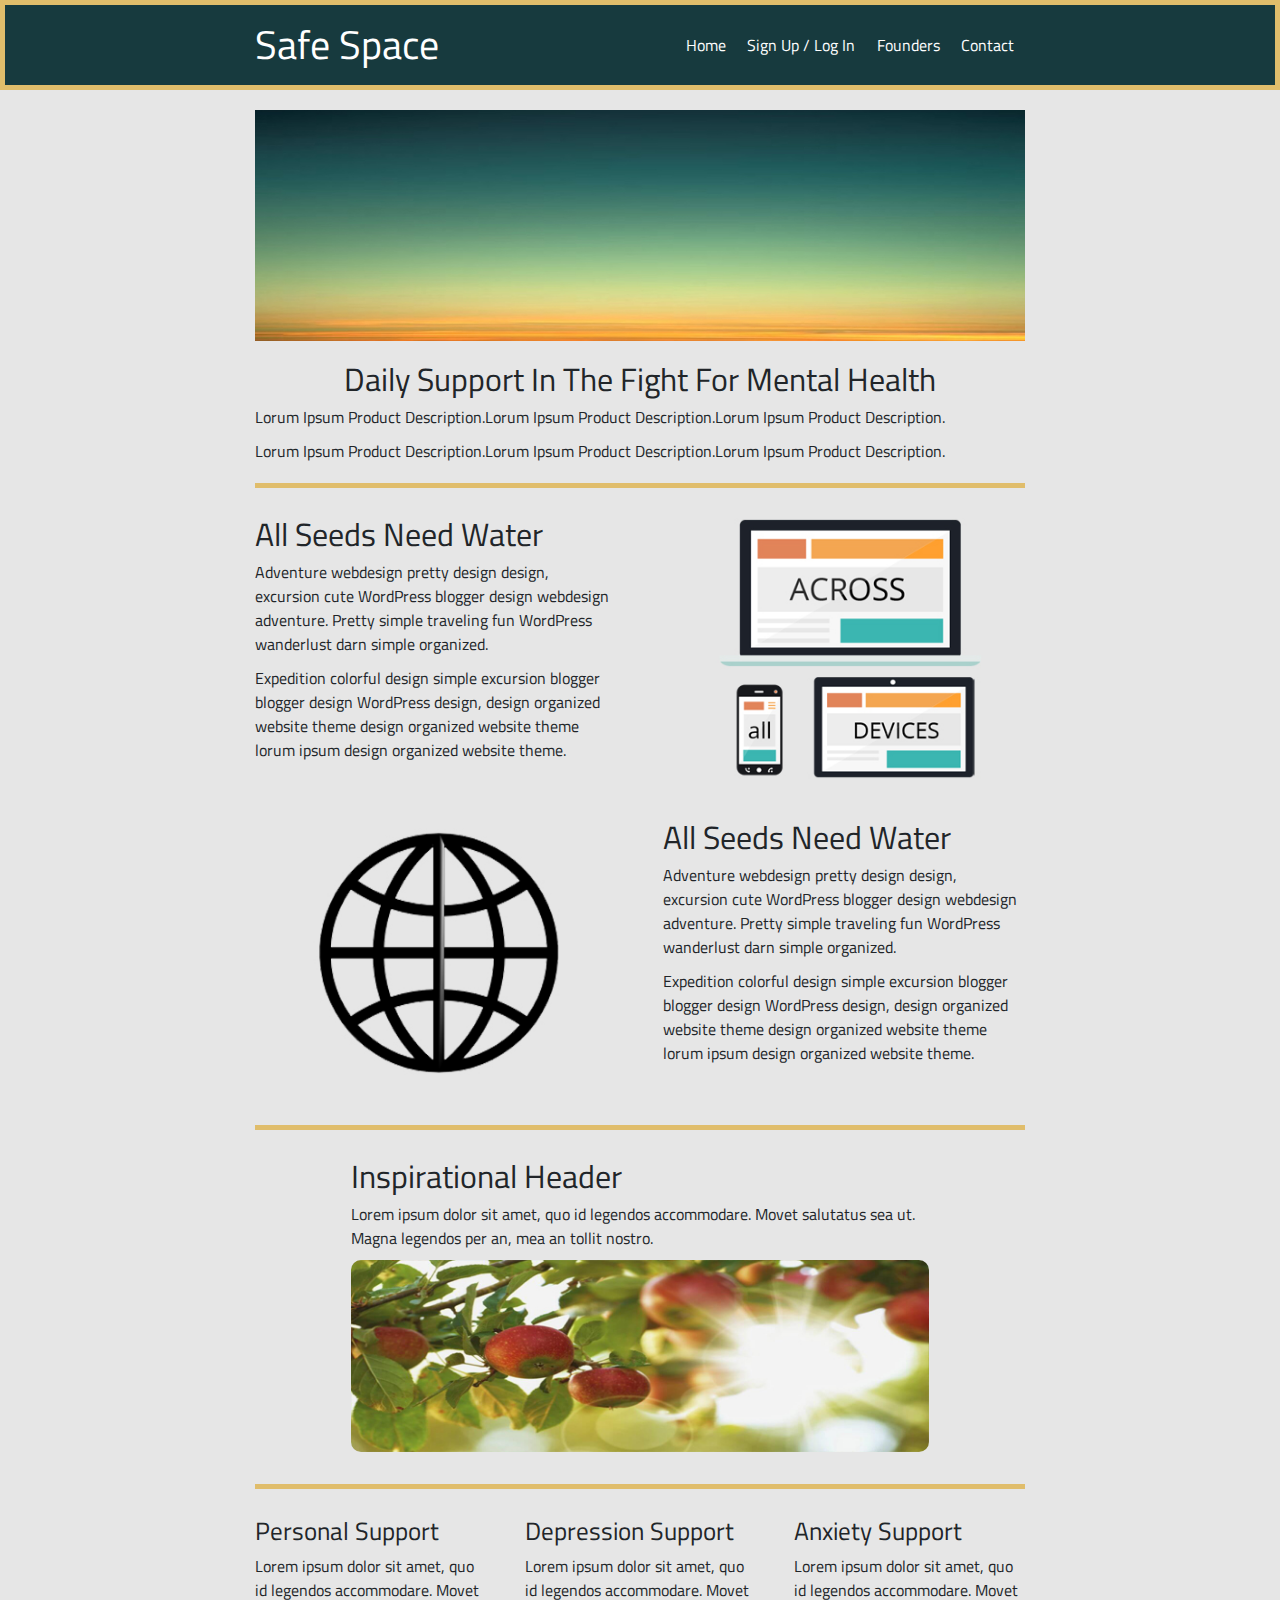
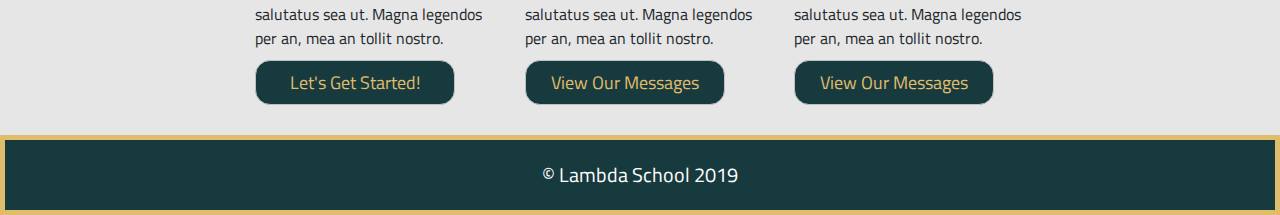
==== index.html @ dc558117 "Created Logo + About Us Page" ====
<!doctype html>

<html lang="en">
<head>
  <title>Safe Space</title>
  <meta charset="utf-8">
  <meta name="viewport" content="width=device-width, initial-scale=1, user-scalable=no" />
  <link rel="stylesheet" href="https://stackpath.bootstrapcdn.com/bootstrap/4.3.1/css/bootstrap.min.css" integrity="sha384-ggOyR0iXCbMQv3Xipma34MD+dH/1fQ784/j6cY/iJTQUOhcWr7x9JvoRxT2MZw1T" crossorigin="anonymous">
  <link rel="stylesheet" href="https://use.fontawesome.com/releases/v5.8.1/css/all.css" integrity="sha384-50oBUHEmvpQ+1lW4y57PTFmhCaXp0ML5d60M1M7uH2+nqUivzIebhndOJK28anvf" crossorigin="anonymous">
  <link href="css/index.css" rel="stylesheet">
  <link href="https://fonts.googleapis.com/css?family=Titillium+Web:400,600" rel="stylesheet">
  
      <link rel="apple-touch-icon" sizes="180x180" href="/apple-touch-icon.png">
      <link rel="icon" type="image/png" sizes="32x32" href="/favicon-32x32.png">
      <link rel="icon" type="image/png" sizes="16x16" href="/favicon-16x16.png">
      <link rel="manifest" href="/site.webmanifest">
      <link rel="mask-icon" href="/safari-pinned-tab.svg" color="#5bbad5">
      <meta name="msapplication-TileColor" content="#173a3e">
      <meta name="theme-color" content="#ffffff">

</head>

<!-- S T A R T -->

<body>

<!-- MAIN NAVIGATION -->

  <header class="main-navigation">
    <div class="container nav-container">

<!-- MAIN NAVIGATION TITLE -->
      <h1 class="logo-heading">Safe Space</h1>

<!-- MAIN NAVIGATION LINKS -->
      <nav class="nav">
        <a class="nav-link" href="#">Home</a>
        <a class="nav-link" href="#">Sign Up / Log In</a>
        <a class="nav-link" href="founders.html">Founders</a>
        <a class="nav-link" href="#">Contact</a>
      </nav>
    </div>
  </header>


  
<!-- BODY CONTENT ONE START -->
     
  <div class="container home">

<!-- BC1 Class -->
    <header class="intro">
<!-- BC1 Class -->

<!-- BC1 IMAGE LINK -->
      <img src="img/fun-bus.jpg" alt="bus in the sand">
<!-- BC1 IMAGE LINK -->

<!-- BC1 HEADER & PARAGRAPH -->
      <h2>Daily Support In The Fight For Mental Health</h2>
      <p>Lorum Ipsum Product Description.Lorum Ipsum Product Description.Lorum Ipsum Product Description.</p>
      <p>Lorum Ipsum Product Description.Lorum Ipsum Product Description.Lorum Ipsum Product Description.</p>
<!-- BC1 HEADER & PARAGRAPH -->   
    </header>
<!-- BODY CONTENT ONE END -->



<!-- BODY CONTENT TWO START -->

<!-- BC2 Class -->
    <section class="content-section">
<!-- BC2 Class -->

<!-- BC2 Sub-Class -->
      <div class="text-content">
<!-- BC2 Sub-Class -->

<!-- BC2 HEADER & PARAGRAPH -->
        <h2>All Seeds Need Water</h2>
        <p>Adventure webdesign pretty design design, excursion cute WordPress blogger design webdesign adventure. Pretty simple traveling fun WordPress wanderlust darn simple organized.</p> 
        <p>Expedition colorful design simple excursion blogger blogger design WordPress design, design organized website theme design organized website theme lorum ipsum design organized website theme.</p>
        
<!-- BC2 HEADER & PARAGRAPH -->      
      </div>
      
<!-- BC2 Sub-Class -->
      <div class="text-content">
<!-- BC2 Sub-Class -->

<!-- BC2 IMAGE LINK -->
        <img src="img/across-grey.jpg" class="img-fluid rounded"alt="Let's go on an adventure!">
<!-- BC2 IMAGE LINK -->
      </div>
    </section>
<!-- BODY CONTENT TWO END-->



<!-- BODY CONTENT THREE START -->

<!-- BC3 Class -->
    <section class="content-section inverse-content">
<!-- BC3 Class -->

<!-- BC3 Sub-Class -->
      <div class="img-content">
<!-- BC3 Sub-Class -->

<!-- BC3 IMAGE LINK -->
          <img src="img/global.jpg" class="img-fluid rounded" alt="Lets have fun!">
<!-- BC3 IMAGE LINK -->
      </div>

<!-- BC3 Sub-Class -->
      <div class="text-content">
<!-- BC3 Sub-Class -->

<!-- BC3 HEADER & PARAGRAPH -->
        <h2>All Seeds Need Water</h2>
        <p>Adventure webdesign pretty design design, excursion cute WordPress blogger design webdesign adventure. Pretty simple traveling fun WordPress wanderlust darn simple organized.</p> 
        <p>Expedition colorful design simple excursion blogger blogger design WordPress design, design organized website theme design organized website theme lorum ipsum design organized website theme.</p>
      </div>
<!-- BC3 HEADER & PARAGRAPH -->
    </section>
<!-- BODY CONTENT THREE END -->



<!-- BODY CONTENT FOUR START -->

<!-- BC4 Class -->
    <section class="content-destination">
<!-- BC4 Class -->

<!-- BC4 HEADER & PARAGRAPH -->
      <h2>Inspirational Header </h2>
      <p>Lorem ipsum dolor sit amet, quo id legendos accommodare. Movet salutatus sea ut. Magna legendos per an, mea an tollit nostro.</p>
<!-- BC4 HEADER & PARAGRAPH -->

<!-- BC4 IMAGE LINK -->
<img src="img/destination.jpg" alt="Second slide">
<!-- BC4 IMAGE LINK -->
    </section>
<!-- BODY CONTENT FOUR END -->



<!-- BODY CONTENT FIVE START -->

<!-- BC5 Class -->
    <section class="content-pick">
<!-- BC5 Class -->

<!-- BC5 Sub-Class (1) -->
      <div class="destination">
<!-- BC5 Sub-Class (1) -->

<!-- BC5 HEADER & PARAGRAPH (1) -->
        <h4>Personal Support</h4>
        <p>Lorem ipsum dolor sit amet, quo id legendos accommodare. Movet salutatus sea ut. Magna legendos per an, mea an tollit nostro.</p>
<!-- BC5 HEADER & PARAGRAPH (1) -->

<!-- BC5 BUTTON (1) -->
        <div class="btn">Let's Get Started!</div>
<!-- BC5 BUTTON (1) -->
      </div>

<!-- BC5 Sub-Class (2) -->
<div class="destination">
<!-- BC5 Sub-Class (2) -->

<!-- BC5 HEADER & PARAGRAPH (2) -->
        <h4>Depression Support</h4>
        <p>Lorem ipsum dolor sit amet, quo id legendos accommodare. Movet salutatus sea ut. Magna legendos per an, mea an tollit nostro.</p>
<!-- BC5 HEADER & PARAGRAPH (2) -->

<!-- BC5 BUTTON (2) -->
        <div class="btn">View Our Messages</div>
<!-- BC5 BUTTON (2) -->
      </div>

<!-- BC5 Sub-Class (3) -->
<div class="destination">
<!-- BC5 Sub-Class (3) -->
        
<!-- BC5 HEADER & PARAGRAPH (3) -->
        <h4>Anxiety Support</h4>
        <p>Lorem ipsum dolor sit amet, quo id legendos accommodare. Movet salutatus sea ut. Magna legendos per an, mea an tollit nostro.</p>
<!-- BC5 HEADER & PARAGRAPH (3) -->

<!-- BC5 BUTTON (3) -->
        <div class="btn">View Our Messages</div>
<!-- BC5 BUTTON (3) -->
      </div>
    </section>
<!-- BODY CONTENT FIVE END -->



  </div><!-- container -->


<!-- FOOTER CONTENT START -->

<!-- FC Class -->
  <footer class="footer">
<!-- FC Class -->

<!-- FC PARAGRAPH -->    
  <p>&copy; Lambda School 2019</p>
<!-- FC PARAGRAPH -->      
  </footer>


<!-- JS Scripts -->
<script src="https://code.jquery.com/jquery-3.3.1.slim.min.js" integrity="sha384-q8i/X+965DzO0rT7abK41JStQIAqVgRVzpbzo5smXKp4YfRvH+8abtTE1Pi6jizo" crossorigin="anonymous"></script>
<script src="https://cdnjs.cloudflare.com/ajax/libs/popper.js/1.14.7/umd/popper.min.js" integrity="sha384-UO2eT0CpHqdSJQ6hJty5KVphtPhzWj9WO1clHTMGa3JDZwrnQq4sF86dIHNDz0W1" crossorigin="anonymous"></script>
<script src="https://stackpath.bootstrapcdn.com/bootstrap/4.3.1/js/bootstrap.min.js" integrity="sha384-JjSmVgyd0p3pXB1rRibZUAYoIIy6OrQ6VrjIEaFf/nJGzIxFDsf4x0xIM+B07jRM" crossorigin="anonymous"></script>
<!-- JS Scripts -->


<!-- C O M P L E T E -->
</body>
</html>
---- css/index.css ----
/* I N D E X   .  L E S S  */
/* V A R I A B L E S  .  L E S S  */
/* Shortcuts
  border-top: 5px solid @sand;
  border-bottom: 5px solid @sand;
  border-left: 5px solid @sand;
  border-right: 5px solid @sand;
*/
/* V A R I A B L E S  .  L E S S  */
/* M I X I N S   .  L E S S  */
/* M I X I N S   .  L E S S  */
/* R E S E T  .  L E S S  */
/* http://meyerweb.com/eric/tools/css/reset/ 
   v2.0 | 20110126
   License: none (public domain)
*/
html,
body,
div,
span,
applet,
object,
iframe,
h1,
h2,
h3,
h4,
h5,
h6,
p,
blockquote,
pre,
a,
abbr,
acronym,
address,
big,
cite,
code,
del,
dfn,
em,
img,
ins,
kbd,
q,
s,
samp,
small,
strike,
strong,
sub,
sup,
tt,
var,
b,
u,
i,
center,
dl,
dt,
dd,
ol,
ul,
li,
fieldset,
form,
label,
legend,
table,
caption,
tbody,
tfoot,
thead,
tr,
th,
td,
article,
aside,
canvas,
details,
embed,
figure,
figcaption,
footer,
header,
hgroup,
menu,
nav,
output,
ruby,
section,
summary,
time,
mark,
audio,
video {
  margin: 0;
  padding: 0;
  border: 0;
  font-size: 100%;
  font: inherit;
  vertical-align: baseline;
}
/* HTML5 display-role reset for older browsers */
article,
aside,
details,
figcaption,
figure,
footer,
header,
hgroup,
menu,
nav,
section {
  display: block;
}
body {
  line-height: 1;
  font-family: 'Titillium Web', sans-serif;
}
ol,
ul {
  list-style: none;
}
blockquote,
q {
  quotes: none;
}
blockquote:before,
blockquote:after,
q:before,
q:after {
  content: '';
  content: none;
}
table {
  border-collapse: collapse;
  border-spacing: 0;
}
/* R E S E T  .  L E S S  */
/* G L O B A L   .  L E S S  */
* {
  box-sizing: border-box;
}
html {
  font-size: 62.5%;
}
html,
body {
  font-family: 'Titillium Web', sans-serif;
}
h1,
h2,
h3,
h4,
h5 {
  font-family: 'Titillium Web', sans-serif;
}
h1 {
  font-size: 4rem;
}
h2 {
  font-size: 3.2rem;
  padding-bottom: 10px;
}
h4 {
  font-size: 2.5rem;
  padding-bottom: 10px;
}
p {
  line-height: 1.5;
  font-size: 1.6rem;
  padding-bottom: 10px;
}
img {
  max-width: 100%;
  height: auto;
}
.container {
  max-width: 800px;
  width: 100%;
  margin: 0 auto;
}
@media (max-width: 500px) {
  .container {
    width: 90%;
    margin: 0 5%;
  }
}
/* G L O B A L   .  L E S S  */
/* N A V I G A T I O N   .  L E S S  */
.main-navigation {
  width: 100%;
  height: 90px;
  background: #173a3e;
  border-top: 5px solid #e0bd6b;
  border-bottom: 5px solid #e0bd6b;
  border-left: 5px solid #e0bd6b;
  border-right: 5px solid #e0bd6b;
  position: fixed;
}
.main-navigation .nav-container {
  height: 100%;
  display: flex;
  align-items: center;
  justify-content: space-between;
}
@media (max-width: 500px) {
  .main-navigation .nav-container {
    flex-wrap: wrap;
    justify-content: center;
    padding-top: 10px;
  }
}
.main-navigation .nav-container .logo-heading {
  color: white;
}
@media (max-width: 500px) {
  .main-navigation .nav-container .logo-heading {
    font-size: 3rem;
  }
}
.main-navigation .nav-container .nav {
  width: 350px;
  display: flex;
  justify-content: space-evenly;
}
@media (max-width: 500px) {
  .main-navigation .nav-container .nav {
    width: 100%;
    justify-content: space-around;
  }
}
.main-navigation .nav-container .nav a {
  font-size: 1.6rem;
  color: #ffffff;
  text-decoration: none;
}
/* N A V I G A T I O N   .  L E S S  */
/* F O O T E R   .  L E S S  */
.footer {
  width: 100%;
  border-top: 5px solid #e0bd6b;
  border-bottom: 5px solid #e0bd6b;
  border-left: 5px solid #e0bd6b;
  border-right: 5px solid #e0bd6b;
  background: #173a3e;
}
.footer p {
  text-align: center;
  color: #ffffff;
  font-size: 2rem;
  padding: 20px;
  color: white;
}
/* F O O T E R   .  L E S S  */
/* H O M E - P A G E   .  L E S S  */
.home .intro {
  padding: 90px 0 10px;
  border-bottom: 5px solid #e0bd6b;
}
.home .intro img {
  max-width: 100%;
  height: auto;
  padding-top: 20px;
}
.home .intro h2 {
  margin-top: 20px;
  text-align: center;
}
.home .content-section {
  margin: 30px 0;
  display: flex;
  flex-wrap: wrap;
  justify-content: space-between;
}
.home .content-section .text-content {
  width: 48%;
  padding-right: 1%;
}
@media (max-width: 500px) {
  .home .content-section .text-content {
    width: 100%;
    padding: 0;
  }
}
.home .content-section .img-content {
  width: 48%;
  padding-left: 1%;
}
@media (max-width: 500px) {
  .home .content-section .img-content {
    width: 100%;
    padding: 0;
  }
}
.home .content-section .img-content img {
  border-radius: 10px;
}
@media (max-width: 500px) {
  .home .content-section .img-content img {
    width: 100%;
  }
}
.home .inverse-content {
  padding-bottom: 30px;
  border-bottom: 5px solid #e0bd6b;
}
.home .inverse-content .text-content {
  padding-left: 1%;
  padding-right: 0;
}
@media (max-width: 500px) {
  .home .inverse-content .text-content {
    order: 1;
  }
}
.home .inverse-content .img-content {
  padding-right: 1%;
  padding-left: 0;
}
@media (max-width: 500px) {
  .home .inverse-content .img-content {
    order: 2;
  }
}
.home .content-destination {
  width: 75%;
  margin: 0 auto 30px;
}
@media (max-width: 500px) {
  .home .content-destination {
    width: 100%;
  }
}
.home .content-destination img {
  border-radius: 10px;
}
.home .content-pick {
  padding-top: 30px;
  border-top: 5px solid #e0bd6b;
  display: flex;
  justify-content: space-between;
}
@media (max-width: 500px) {
  .home .content-pick {
    flex-wrap: wrap;
  }
}
.home .content-pick .destination {
  width: 30%;
  margin-bottom: 30px;
}
@media (max-width: 500px) {
  .home .content-pick .destination {
    width: 80%;
    margin: 0 auto 30px;
  }
}
.home .content-pick .destination .btn {
  -webkit-border-radius: 15px;
  -moz-border-radius: 15px;
  border-radius: 15px;
  display: flex;
  justify-content: center;
  align-items: center;
  width: 200px;
  height: 45px;
  background-color: #173a3e;
  color: #e0bd6b;
  border: 1px solid #C0C0C0;
  cursor: pointer;
  font-size: 1.8rem;
}
@media (max-width: 500px) {
  .home .content-pick .destination .btn {
    width: 100%;
  }
}
.home .content-pick .destination .btn:hover {
  background: #e0bd6b;
  color: #173a3e;
}
body {
  background-color: #e6e6e6;
}
/* H O M E - P A G E   .  L E S S  */
/* I N D E X   .  L E S S  */
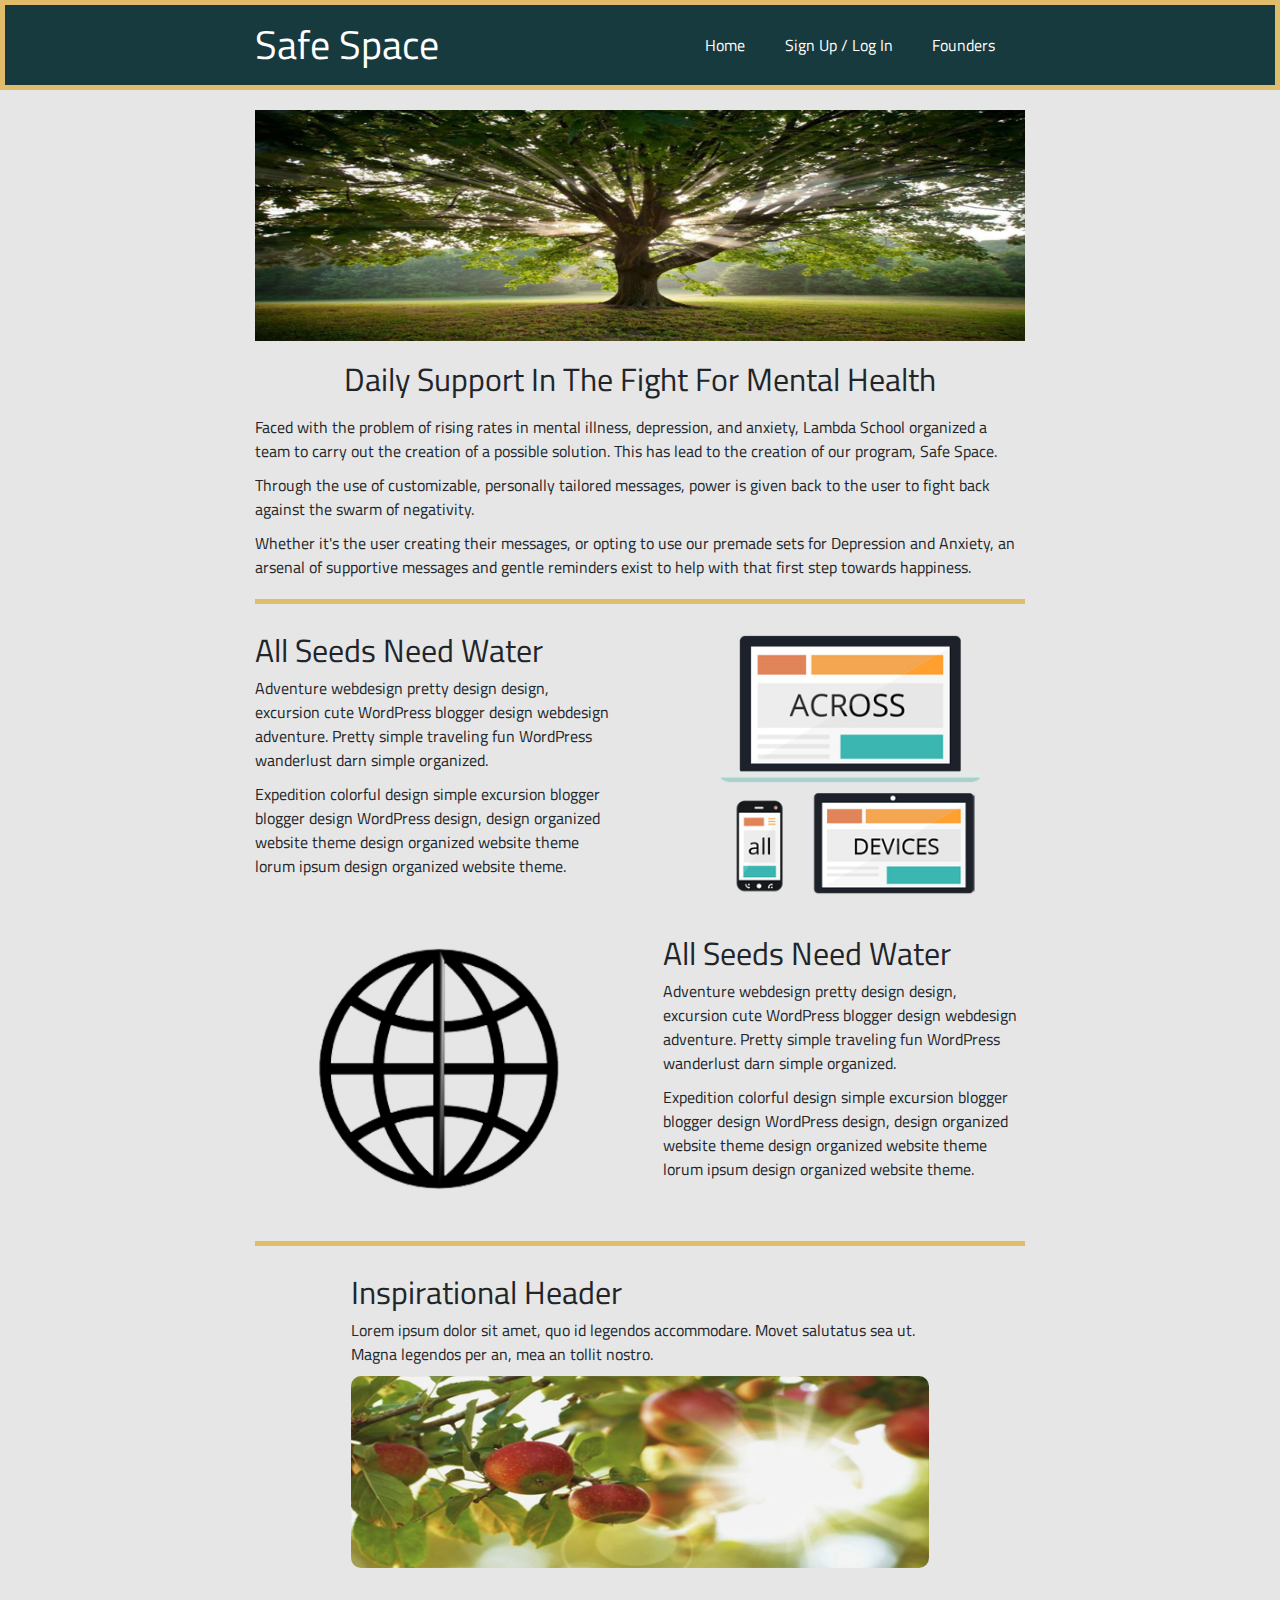
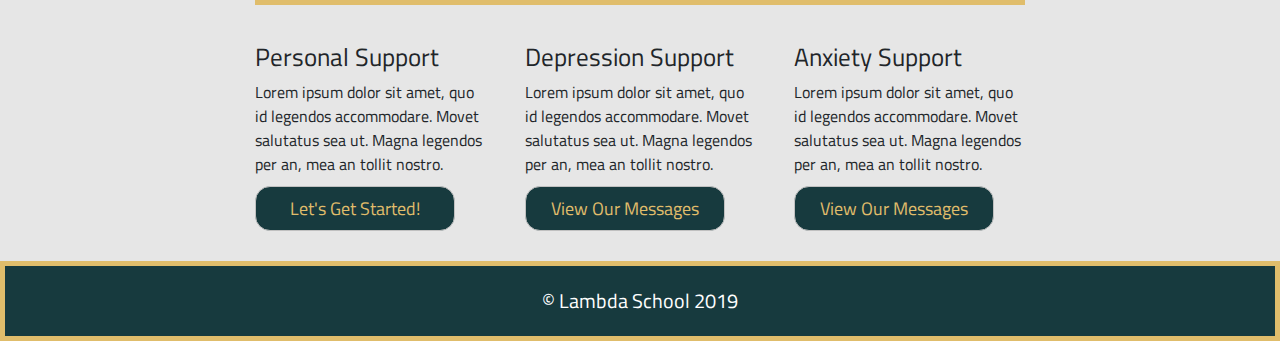
==== commit dccad0b2: "Merge pull request #1 from safespace-lambda/Jonathan-Calderaro" ====
--- a/index.html
+++ b/index.html
@@ -1,15 +1,18 @@
 <!doctype html>
 
 <html lang="en">
+
 <head>
-  <title>Safe Space</title>
-  <meta charset="utf-8">
-  <meta name="viewport" content="width=device-width, initial-scale=1, user-scalable=no" />
-  <link rel="stylesheet" href="https://stackpath.bootstrapcdn.com/bootstrap/4.3.1/css/bootstrap.min.css" integrity="sha384-ggOyR0iXCbMQv3Xipma34MD+dH/1fQ784/j6cY/iJTQUOhcWr7x9JvoRxT2MZw1T" crossorigin="anonymous">
-  <link rel="stylesheet" href="https://use.fontawesome.com/releases/v5.8.1/css/all.css" integrity="sha384-50oBUHEmvpQ+1lW4y57PTFmhCaXp0ML5d60M1M7uH2+nqUivzIebhndOJK28anvf" crossorigin="anonymous">
-  <link href="css/index.css" rel="stylesheet">
-  <link href="https://fonts.googleapis.com/css?family=Titillium+Web:400,600" rel="stylesheet">
-  
+      <title>Safe Space</title>
+      <meta charset="utf-8">
+      <meta name="viewport" content="width=device-width, initial-scale=1, user-scalable=no" />
+      <link rel="stylesheet" href="https://stackpath.bootstrapcdn.com/bootstrap/4.3.1/css/bootstrap.min.css"
+            integrity="sha384-ggOyR0iXCbMQv3Xipma34MD+dH/1fQ784/j6cY/iJTQUOhcWr7x9JvoRxT2MZw1T" crossorigin="anonymous">
+      <link rel="stylesheet" href="https://use.fontawesome.com/releases/v5.8.1/css/all.css"
+            integrity="sha384-50oBUHEmvpQ+1lW4y57PTFmhCaXp0ML5d60M1M7uH2+nqUivzIebhndOJK28anvf" crossorigin="anonymous">
+      <link href="css/index.css" rel="stylesheet">
+      <link href="https://fonts.googleapis.com/css?family=Titillium+Web:400,600" rel="stylesheet">
+
       <link rel="apple-touch-icon" sizes="180x180" href="/apple-touch-icon.png">
       <link rel="icon" type="image/png" sizes="32x32" href="/favicon-32x32.png">
       <link rel="icon" type="image/png" sizes="16x16" href="/favicon-16x16.png">
@@ -18,6 +21,8 @@
       <meta name="msapplication-TileColor" content="#173a3e">
       <meta name="theme-color" content="#ffffff">
 
+      <link rel="shortcut icon" type="image/png" href="/favicon.ico.ico" />
+
 </head>
 
 <!-- S T A R T -->
@@ -35,9 +40,9 @@
 <!-- MAIN NAVIGATION LINKS -->
       <nav class="nav">
         <a class="nav-link" href="#">Home</a>
-        <a class="nav-link" href="#">Sign Up / Log In</a>
+        <a class="nav-link" href="http://safespace.app.lambdaschool.me">Sign Up / Log In</a>
         <a class="nav-link" href="founders.html">Founders</a>
-        <a class="nav-link" href="#">Contact</a>
+        <!-- <a class="nav-link" href="#">Contact</a> -->
       </nav>
     </div>
   </header>
@@ -58,8 +63,15 @@
 
 <!-- BC1 HEADER & PARAGRAPH -->
       <h2>Daily Support In The Fight For Mental Health</h2>
-      <p>Lorum Ipsum Product Description.Lorum Ipsum Product Description.Lorum Ipsum Product Description.</p>
-      <p>Lorum Ipsum Product Description.Lorum Ipsum Product Description.Lorum Ipsum Product Description.</p>
+      </br>
+      <p>Faced with the problem of rising rates in mental illness, depression, and anxiety, Lambda School
+            organized a team to carry out the creation of a possible solution. This has lead to the creation of our program, Safe Space.</p>
+      <p>Through the use of customizable, personally tailored messages, power is given back to the user to fight
+            back against the swarm of negativity.</p>
+      <p>Whether it's the user creating their messages, or opting to use our premade sets for Depression and
+            Anxiety, an arsenal of supportive messages and gentle reminders exist to help with that first step towards
+            happiness.</p>
+
 <!-- BC1 HEADER & PARAGRAPH -->   
     </header>
 <!-- BODY CONTENT ONE END -->
--- a/css/index.css
+++ b/css/index.css
@@ -167,6 +167,7 @@
 }
 h4 {
   font-size: 2.5rem;
+  padding-top: 10px;
   padding-bottom: 10px;
 }
 p {
@@ -387,4 +388,4 @@
   background-color: #e6e6e6;
 }
 /* H O M E - P A G E   .  L E S S  */
-/* I N D E X   .  L E S S  */
+/* I N D E X   .  L E S S  *
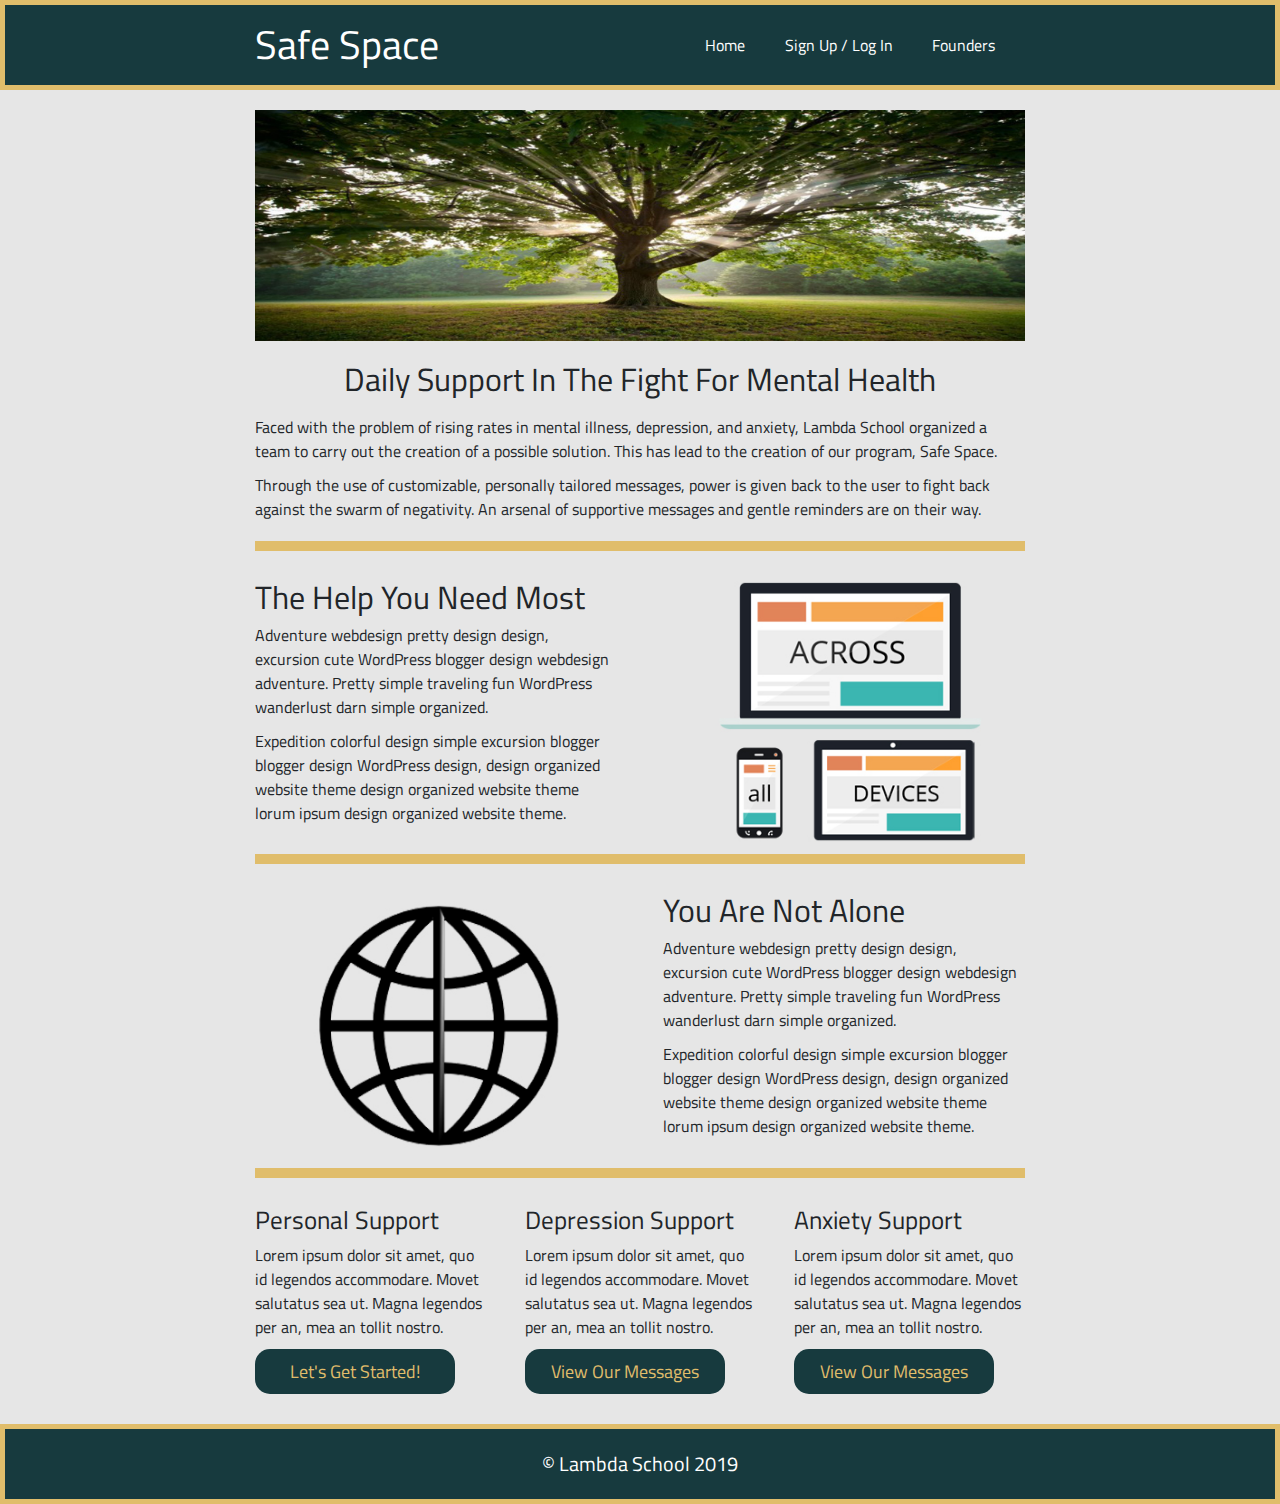
==== commit ae941978: "Cleaned / Refactored Code" ====
--- a/index.html
+++ b/index.html
@@ -25,213 +25,100 @@
 
 </head>
 
-<!-- S T A R T -->
+<body>
+      <header class="main-navigation">
+            <div class="container nav-container">
+                  <h1 class="logo-heading">Safe Space</h1>
+                  <nav class="nav">
+                        <a class="nav-link" href="#">Home</a>
+                        <a class="nav-link" href="http://safespace.app.lambdaschool.me">Sign Up / Log In</a>
+                        <a class="nav-link" href="founders.html">Founders</a>
+                  </nav>
+            </div>
+      </header>
 
-<body>
+      <div class="container home">
+            <header class="intro">
+                  <img src="img/fun-bus.jpg" alt="bus in the sand">
+                  <h2>Daily Support In The Fight For Mental Health</h2>
+                  </br>
+                  <p>Faced with the problem of rising rates in mental illness, depression, and anxiety, Lambda School
+                        organized a team to carry out the creation of a possible solution. This has lead to the creation
+                        of our program, Safe Space.</p>
+                  <p>Through the use of customizable, personally tailored messages, power is given back to the user to
+                        fight
+                        back against the swarm of negativity. An arsenal of supportive messages and gentle reminders are
+                        on their way.</p>
+            </header>
 
-<!-- MAIN NAVIGATION -->
+            <section class="content-section">
+                  <div class="text-content">
+                        <h2>The Help You Need Most</h2>
+                        <p>Adventure webdesign pretty design design, excursion cute WordPress blogger design webdesign
+                              adventure. Pretty simple traveling fun WordPress wanderlust darn simple organized.</p>
+                        <p>Expedition colorful design simple excursion blogger blogger design WordPress design, design
+                              organized website theme design organized website theme lorum ipsum design organized
+                              website theme.</p>
+                  </div>
 
-  <header class="main-navigation">
-    <div class="container nav-container">
+                  <div class="text-content">
+                        <img src="img/across-grey.jpg" class="img-fluid rounded" alt="Let's go on an adventure!">
+                  </div>
+            </section>
 
-<!-- MAIN NAVIGATION TITLE -->
-      <h1 class="logo-heading">Safe Space</h1>
+            <section class="content-section inverse-content">
+                  <div class="img-content">
+                        <img src="img/global.jpg" class="img-fluid rounded" alt="Lets have fun!">
+                  </div>
 
-<!-- MAIN NAVIGATION LINKS -->
-      <nav class="nav">
-        <a class="nav-link" href="#">Home</a>
-        <a class="nav-link" href="http://safespace.app.lambdaschool.me">Sign Up / Log In</a>
-        <a class="nav-link" href="founders.html">Founders</a>
-        <!-- <a class="nav-link" href="#">Contact</a> -->
-      </nav>
-    </div>
-  </header>
+                  <div class="text-content">
+                        <h2>You Are Not Alone</h2>
+                        <p>Adventure webdesign pretty design design, excursion cute WordPress blogger design webdesign
+                              adventure. Pretty simple traveling fun WordPress wanderlust darn simple organized.</p>
+                        <p>Expedition colorful design simple excursion blogger blogger design WordPress design, design
+                              organized website theme design organized website theme lorum ipsum design organized
+                              website theme.</p>
+                  </div>
+            </section>
 
+            <section class="content-pick">
+                  <div class="destination">
+                        <h4>Personal Support</h4>
+                        <p>Lorem ipsum dolor sit amet, quo id legendos accommodare. Movet salutatus sea ut. Magna
+                              legendos per an, mea an tollit nostro.</p>
+                        <div class="btn">Let's Get Started!</div>
+                  </div>
 
-  
-<!-- BODY CONTENT ONE START -->
-     
-  <div class="container home">
+                  <div class="destination">
+                        <h4>Depression Support</h4>
+                        <p>Lorem ipsum dolor sit amet, quo id legendos accommodare. Movet salutatus sea ut. Magna
+                              legendos per an, mea an tollit nostro.</p>
+                        <div class="btn">View Our Messages</div>
+                  </div>
 
-<!-- BC1 Class -->
-    <header class="intro">
-<!-- BC1 Class -->
-
-<!-- BC1 IMAGE LINK -->
-      <img src="img/fun-bus.jpg" alt="bus in the sand">
-<!-- BC1 IMAGE LINK -->
-
-<!-- BC1 HEADER & PARAGRAPH -->
-      <h2>Daily Support In The Fight For Mental Health</h2>
-      </br>
-      <p>Faced with the problem of rising rates in mental illness, depression, and anxiety, Lambda School
-            organized a team to carry out the creation of a possible solution. This has lead to the creation of our program, Safe Space.</p>
-      <p>Through the use of customizable, personally tailored messages, power is given back to the user to fight
-            back against the swarm of negativity.</p>
-      <p>Whether it's the user creating their messages, or opting to use our premade sets for Depression and
-            Anxiety, an arsenal of supportive messages and gentle reminders exist to help with that first step towards
-            happiness.</p>
-
-<!-- BC1 HEADER & PARAGRAPH -->   
-    </header>
-<!-- BODY CONTENT ONE END -->
-
-
-
-<!-- BODY CONTENT TWO START -->
-
-<!-- BC2 Class -->
-    <section class="content-section">
-<!-- BC2 Class -->
-
-<!-- BC2 Sub-Class -->
-      <div class="text-content">
-<!-- BC2 Sub-Class -->
-
-<!-- BC2 HEADER & PARAGRAPH -->
-        <h2>All Seeds Need Water</h2>
-        <p>Adventure webdesign pretty design design, excursion cute WordPress blogger design webdesign adventure. Pretty simple traveling fun WordPress wanderlust darn simple organized.</p> 
-        <p>Expedition colorful design simple excursion blogger blogger design WordPress design, design organized website theme design organized website theme lorum ipsum design organized website theme.</p>
-        
-<!-- BC2 HEADER & PARAGRAPH -->      
-      </div>
-      
-<!-- BC2 Sub-Class -->
-      <div class="text-content">
-<!-- BC2 Sub-Class -->
-
-<!-- BC2 IMAGE LINK -->
-        <img src="img/across-grey.jpg" class="img-fluid rounded"alt="Let's go on an adventure!">
-<!-- BC2 IMAGE LINK -->
-      </div>
-    </section>
-<!-- BODY CONTENT TWO END-->
-
-
-
-<!-- BODY CONTENT THREE START -->
-
-<!-- BC3 Class -->
-    <section class="content-section inverse-content">
-<!-- BC3 Class -->
-
-<!-- BC3 Sub-Class -->
-      <div class="img-content">
-<!-- BC3 Sub-Class -->
-
-<!-- BC3 IMAGE LINK -->
-          <img src="img/global.jpg" class="img-fluid rounded" alt="Lets have fun!">
-<!-- BC3 IMAGE LINK -->
+                  <div class="destination">
+                        <h4>Anxiety Support</h4>
+                        <p>Lorem ipsum dolor sit amet, quo id legendos accommodare. Movet salutatus sea ut. Magna
+                              legendos per an, mea an tollit nostro.</p>
+                        <div class="btn">View Our Messages</div>
+                  </div>
+            </section>
       </div>
 
-<!-- BC3 Sub-Class -->
-      <div class="text-content">
-<!-- BC3 Sub-Class -->
+      <footer class="footer">
+            <p>&copy; Lambda School 2019</p>
+      </footer>
 
-<!-- BC3 HEADER & PARAGRAPH -->
-        <h2>All Seeds Need Water</h2>
-        <p>Adventure webdesign pretty design design, excursion cute WordPress blogger design webdesign adventure. Pretty simple traveling fun WordPress wanderlust darn simple organized.</p> 
-        <p>Expedition colorful design simple excursion blogger blogger design WordPress design, design organized website theme design organized website theme lorum ipsum design organized website theme.</p>
-      </div>
-<!-- BC3 HEADER & PARAGRAPH -->
-    </section>
-<!-- BODY CONTENT THREE END -->
+      <script src="https://code.jquery.com/jquery-3.3.1.slim.min.js"
+            integrity="sha384-q8i/X+965DzO0rT7abK41JStQIAqVgRVzpbzo5smXKp4YfRvH+8abtTE1Pi6jizo"
+            crossorigin="anonymous"></script>
+      <script src="https://cdnjs.cloudflare.com/ajax/libs/popper.js/1.14.7/umd/popper.min.js"
+            integrity="sha384-UO2eT0CpHqdSJQ6hJty5KVphtPhzWj9WO1clHTMGa3JDZwrnQq4sF86dIHNDz0W1"
+            crossorigin="anonymous"></script>
+      <script src="https://stackpath.bootstrapcdn.com/bootstrap/4.3.1/js/bootstrap.min.js"
+            integrity="sha384-JjSmVgyd0p3pXB1rRibZUAYoIIy6OrQ6VrjIEaFf/nJGzIxFDsf4x0xIM+B07jRM"
+            crossorigin="anonymous"></script>
 
+</body>
 
-
-<!-- BODY CONTENT FOUR START -->
-
-<!-- BC4 Class -->
-    <section class="content-destination">
-<!-- BC4 Class -->
-
-<!-- BC4 HEADER & PARAGRAPH -->
-      <h2>Inspirational Header </h2>
-      <p>Lorem ipsum dolor sit amet, quo id legendos accommodare. Movet salutatus sea ut. Magna legendos per an, mea an tollit nostro.</p>
-<!-- BC4 HEADER & PARAGRAPH -->
-
-<!-- BC4 IMAGE LINK -->
-<img src="img/destination.jpg" alt="Second slide">
-<!-- BC4 IMAGE LINK -->
-    </section>
-<!-- BODY CONTENT FOUR END -->
-
-
-
-<!-- BODY CONTENT FIVE START -->
-
-<!-- BC5 Class -->
-    <section class="content-pick">
-<!-- BC5 Class -->
-
-<!-- BC5 Sub-Class (1) -->
-      <div class="destination">
-<!-- BC5 Sub-Class (1) -->
-
-<!-- BC5 HEADER & PARAGRAPH (1) -->
-        <h4>Personal Support</h4>
-        <p>Lorem ipsum dolor sit amet, quo id legendos accommodare. Movet salutatus sea ut. Magna legendos per an, mea an tollit nostro.</p>
-<!-- BC5 HEADER & PARAGRAPH (1) -->
-
-<!-- BC5 BUTTON (1) -->
-        <div class="btn">Let's Get Started!</div>
-<!-- BC5 BUTTON (1) -->
-      </div>
-
-<!-- BC5 Sub-Class (2) -->
-<div class="destination">
-<!-- BC5 Sub-Class (2) -->
-
-<!-- BC5 HEADER & PARAGRAPH (2) -->
-        <h4>Depression Support</h4>
-        <p>Lorem ipsum dolor sit amet, quo id legendos accommodare. Movet salutatus sea ut. Magna legendos per an, mea an tollit nostro.</p>
-<!-- BC5 HEADER & PARAGRAPH (2) -->
-
-<!-- BC5 BUTTON (2) -->
-        <div class="btn">View Our Messages</div>
-<!-- BC5 BUTTON (2) -->
-      </div>
-
-<!-- BC5 Sub-Class (3) -->
-<div class="destination">
-<!-- BC5 Sub-Class (3) -->
-        
-<!-- BC5 HEADER & PARAGRAPH (3) -->
-        <h4>Anxiety Support</h4>
-        <p>Lorem ipsum dolor sit amet, quo id legendos accommodare. Movet salutatus sea ut. Magna legendos per an, mea an tollit nostro.</p>
-<!-- BC5 HEADER & PARAGRAPH (3) -->
-
-<!-- BC5 BUTTON (3) -->
-        <div class="btn">View Our Messages</div>
-<!-- BC5 BUTTON (3) -->
-      </div>
-    </section>
-<!-- BODY CONTENT FIVE END -->
-
-
-
-  </div><!-- container -->
-
-
-<!-- FOOTER CONTENT START -->
-
-<!-- FC Class -->
-  <footer class="footer">
-<!-- FC Class -->
-
-<!-- FC PARAGRAPH -->    
-  <p>&copy; Lambda School 2019</p>
-<!-- FC PARAGRAPH -->      
-  </footer>
-
-
-<!-- JS Scripts -->
-<script src="https://code.jquery.com/jquery-3.3.1.slim.min.js" integrity="sha384-q8i/X+965DzO0rT7abK41JStQIAqVgRVzpbzo5smXKp4YfRvH+8abtTE1Pi6jizo" crossorigin="anonymous"></script>
-<script src="https://cdnjs.cloudflare.com/ajax/libs/popper.js/1.14.7/umd/popper.min.js" integrity="sha384-UO2eT0CpHqdSJQ6hJty5KVphtPhzWj9WO1clHTMGa3JDZwrnQq4sF86dIHNDz0W1" crossorigin="anonymous"></script>
-<script src="https://stackpath.bootstrapcdn.com/bootstrap/4.3.1/js/bootstrap.min.js" integrity="sha384-JjSmVgyd0p3pXB1rRibZUAYoIIy6OrQ6VrjIEaFf/nJGzIxFDsf4x0xIM+B07jRM" crossorigin="anonymous"></script>
-<!-- JS Scripts -->
-
-
-<!-- C O M P L E T E -->
-</body>
 </html>--- a/css/index.css
+++ b/css/index.css
@@ -1,15 +1,3 @@
-/* I N D E X   .  L E S S  */
-/* V A R I A B L E S  .  L E S S  */
-/* Shortcuts
-  border-top: 5px solid @sand;
-  border-bottom: 5px solid @sand;
-  border-left: 5px solid @sand;
-  border-right: 5px solid @sand;
-*/
-/* V A R I A B L E S  .  L E S S  */
-/* M I X I N S   .  L E S S  */
-/* M I X I N S   .  L E S S  */
-/* R E S E T  .  L E S S  */
 /* http://meyerweb.com/eric/tools/css/reset/ 
    v2.0 | 20110126
    License: none (public domain)
@@ -139,8 +127,6 @@
   border-collapse: collapse;
   border-spacing: 0;
 }
-/* R E S E T  .  L E S S  */
-/* G L O B A L   .  L E S S  */
 * {
   box-sizing: border-box;
 }
@@ -167,7 +153,6 @@
 }
 h4 {
   font-size: 2.5rem;
-  padding-top: 10px;
   padding-bottom: 10px;
 }
 p {
@@ -190,8 +175,6 @@
     margin: 0 5%;
   }
 }
-/* G L O B A L   .  L E S S  */
-/* N A V I G A T I O N   .  L E S S  */
 .main-navigation {
   width: 100%;
   height: 90px;
@@ -239,8 +222,6 @@
   color: #ffffff;
   text-decoration: none;
 }
-/* N A V I G A T I O N   .  L E S S  */
-/* F O O T E R   .  L E S S  */
 .footer {
   width: 100%;
   border-top: 5px solid #e0bd6b;
@@ -256,11 +237,9 @@
   padding: 20px;
   color: white;
 }
-/* F O O T E R   .  L E S S  */
-/* H O M E - P A G E   .  L E S S  */
 .home .intro {
   padding: 90px 0 10px;
-  border-bottom: 5px solid #e0bd6b;
+  border-bottom: 10px solid #e0bd6b;
 }
 .home .intro img {
   max-width: 100%;
@@ -276,6 +255,7 @@
   display: flex;
   flex-wrap: wrap;
   justify-content: space-between;
+  border-bottom: 10px solid #e0bd6b;
 }
 .home .content-section .text-content {
   width: 48%;
@@ -306,8 +286,7 @@
   }
 }
 .home .inverse-content {
-  padding-bottom: 30px;
-  border-bottom: 5px solid #e0bd6b;
+  border-bottom: 10px solid #e0bd6b;
 }
 .home .inverse-content .text-content {
   padding-left: 1%;
@@ -340,8 +319,6 @@
   border-radius: 10px;
 }
 .home .content-pick {
-  padding-top: 30px;
-  border-top: 5px solid #e0bd6b;
   display: flex;
   justify-content: space-between;
 }
@@ -371,7 +348,6 @@
   height: 45px;
   background-color: #173a3e;
   color: #e0bd6b;
-  border: 1px solid #C0C0C0;
   cursor: pointer;
   font-size: 1.8rem;
 }
@@ -384,8 +360,49 @@
   background: #e0bd6b;
   color: #173a3e;
 }
+.home .content-pick2 {
+  padding-top: 30px;
+  display: flex;
+  justify-content: space-between;
+}
+@media (max-width: 500px) {
+  .home .content-pick2 {
+    flex-wrap: wrap;
+  }
+}
+.home .content-pick2 .destination2 {
+  width: 30%;
+  margin-bottom: 30px;
+}
+@media (max-width: 500px) {
+  .home .content-pick2 .destination2 {
+    width: 80%;
+    margin: 0 auto 30px;
+  }
+}
+.home .content-pick2 .destination2 .btn {
+  -webkit-border-radius: 15px;
+  -moz-border-radius: 15px;
+  border-radius: 15px;
+  display: flex;
+  justify-content: center;
+  align-items: center;
+  width: 200px;
+  height: 45px;
+  background-color: #173a3e;
+  color: #e0bd6b;
+  cursor: pointer;
+  font-size: 1.8rem;
+}
+@media (max-width: 500px) {
+  .home .content-pick2 .destination2 .btn {
+    width: 100%;
+  }
+}
+.home .content-pick2 .destination2 .btn:hover {
+  background: #e0bd6b;
+  color: #173a3e;
+}
 body {
   background-color: #e6e6e6;
 }
-/* H O M E - P A G E   .  L E S S  */
-/* I N D E X   .  L E S S  *
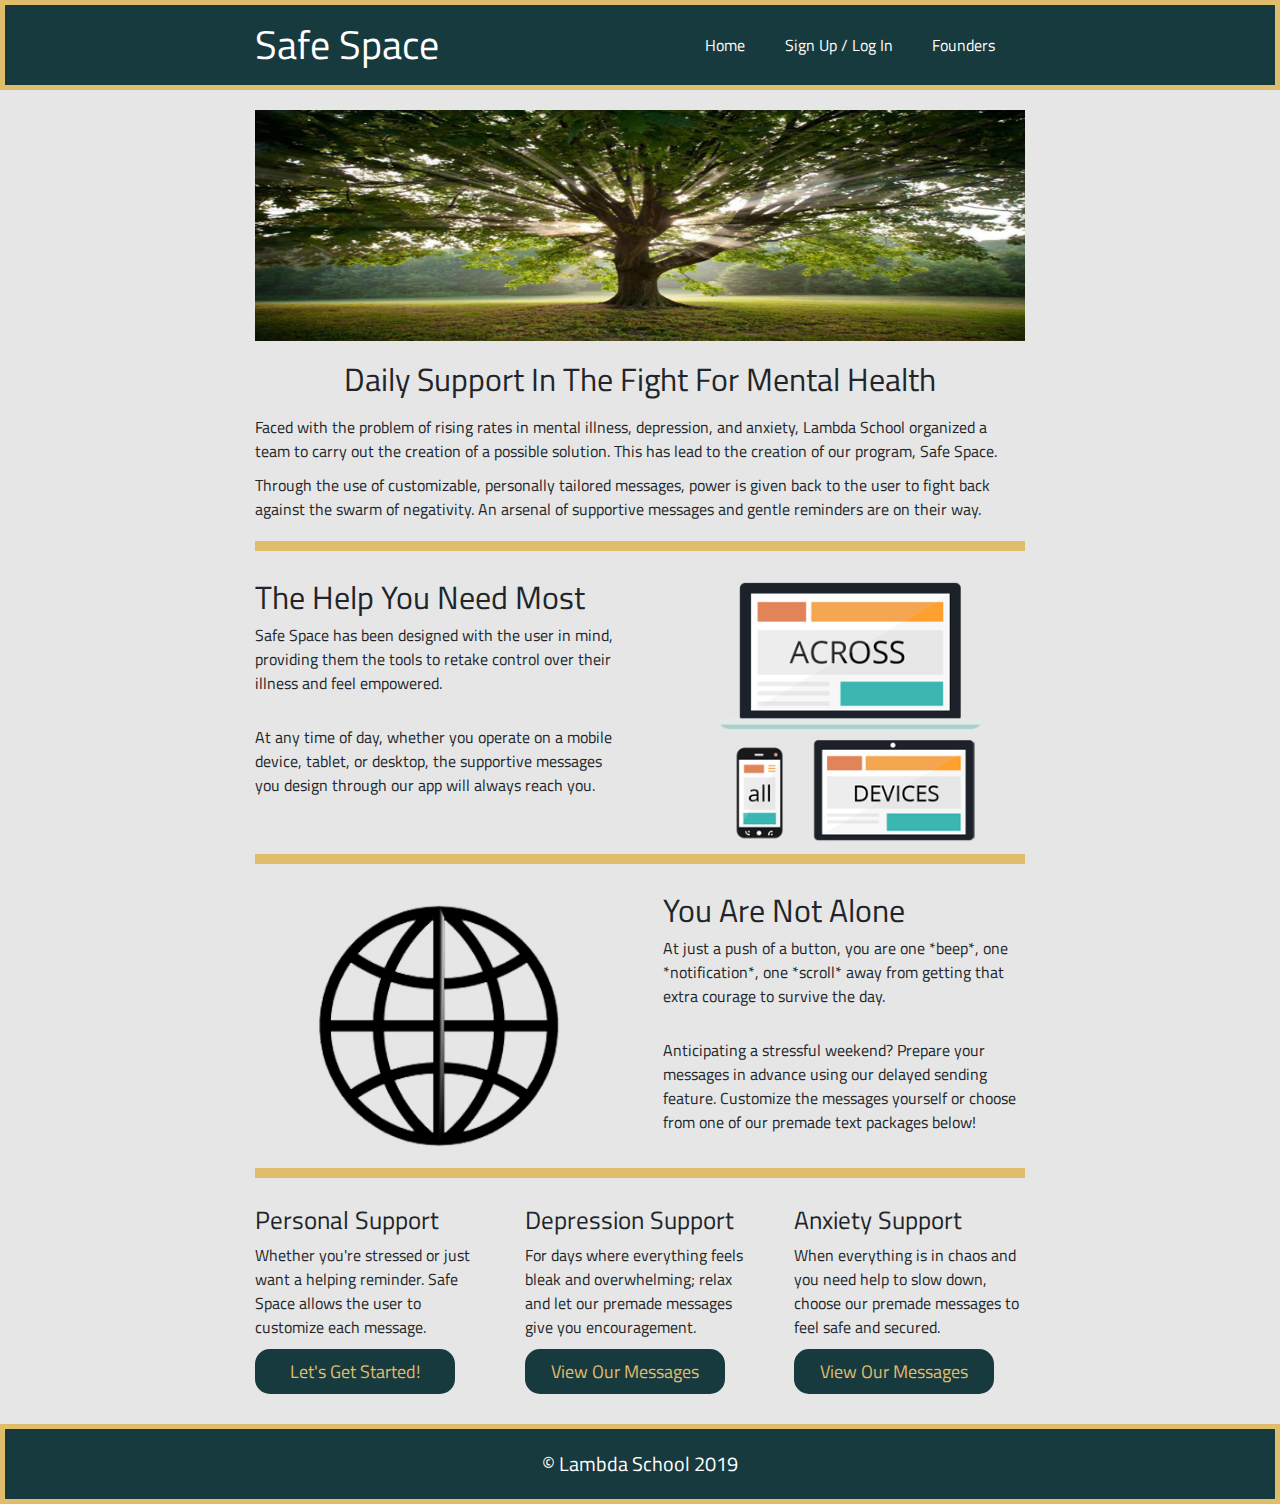
==== commit 30492586: "Completed Project" ====
--- a/index.html
+++ b/index.html
@@ -39,7 +39,7 @@
 
       <div class="container home">
             <header class="intro">
-                  <img src="img/fun-bus.jpg" alt="bus in the sand">
+                  <img src="img/Support-Tree.jpg" alt="Encouraging Tree Banner">
                   <h2>Daily Support In The Fight For Mental Health</h2>
                   </br>
                   <p>Faced with the problem of rising rates in mental illness, depression, and anxiety, Lambda School
@@ -54,52 +54,51 @@
             <section class="content-section">
                   <div class="text-content">
                         <h2>The Help You Need Most</h2>
-                        <p>Adventure webdesign pretty design design, excursion cute WordPress blogger design webdesign
-                              adventure. Pretty simple traveling fun WordPress wanderlust darn simple organized.</p>
-                        <p>Expedition colorful design simple excursion blogger blogger design WordPress design, design
-                              organized website theme design organized website theme lorum ipsum design organized
-                              website theme.</p>
+                        <p>Safe Space has been designed with the user in mind, providing them the tools to retake control 
+                              over their illness and feel empowered.</p>
+                        </br>
+                        </br>
+                        <p>At any time of day, whether you operate on a mobile device, tablet, or desktop, the 
+                              supportive messages you design through our app will always reach you.</p>
                   </div>
 
                   <div class="text-content">
-                        <img src="img/across-grey.jpg" class="img-fluid rounded" alt="Let's go on an adventure!">
+                        <img src="img/Content-Device.jpg" class="img-fluid rounded" alt="Mobile Devices">
                   </div>
             </section>
 
             <section class="content-section inverse-content">
                   <div class="img-content">
-                        <img src="img/global.jpg" class="img-fluid rounded" alt="Lets have fun!">
+                        <img src="img/Content-Global.jpg" class="img-fluid rounded" alt="Global Globe">
                   </div>
 
                   <div class="text-content">
                         <h2>You Are Not Alone</h2>
-                        <p>Adventure webdesign pretty design design, excursion cute WordPress blogger design webdesign
-                              adventure. Pretty simple traveling fun WordPress wanderlust darn simple organized.</p>
-                        <p>Expedition colorful design simple excursion blogger blogger design WordPress design, design
-                              organized website theme design organized website theme lorum ipsum design organized
-                              website theme.</p>
+                        <p>At just a push of a button, you are one *beep*, one *notification*, one *scroll* away from getting that 
+                              extra courage to survive the day.</p>
+                        </br>
+                        </br>
+                        <p>Anticipating a stressful weekend? Prepare your messages in advance using our delayed sending feature.
+                              Customize the messages yourself or choose from one of our premade text packages below!</p>
                   </div>
             </section>
 
             <section class="content-pick">
                   <div class="destination">
                         <h4>Personal Support</h4>
-                        <p>Lorem ipsum dolor sit amet, quo id legendos accommodare. Movet salutatus sea ut. Magna
-                              legendos per an, mea an tollit nostro.</p>
+                        <p>Whether you're stressed or just want a helping reminder. Safe Space allows the user to customize each message.</p>
                         <div class="btn">Let's Get Started!</div>
                   </div>
 
                   <div class="destination">
                         <h4>Depression Support</h4>
-                        <p>Lorem ipsum dolor sit amet, quo id legendos accommodare. Movet salutatus sea ut. Magna
-                              legendos per an, mea an tollit nostro.</p>
+                        <p>For days where everything feels bleak and overwhelming; relax and let our premade messages give you encouragement.</p>
                         <div class="btn">View Our Messages</div>
                   </div>
 
                   <div class="destination">
                         <h4>Anxiety Support</h4>
-                        <p>Lorem ipsum dolor sit amet, quo id legendos accommodare. Movet salutatus sea ut. Magna
-                              legendos per an, mea an tollit nostro.</p>
+                        <p>When everything is in chaos and you need help to slow down, choose our premade messages to feel safe and secured.</p>
                         <div class="btn">View Our Messages</div>
                   </div>
             </section>
@@ -121,4 +120,5 @@
 
 </body>
 
-</html>+</html>
+<!---->--- a/css/index.css
+++ b/css/index.css
@@ -1,3 +1,4 @@
+/* -- */
 /* http://meyerweb.com/eric/tools/css/reset/ 
    v2.0 | 20110126
    License: none (public domain)
@@ -175,6 +176,7 @@
     margin: 0 5%;
   }
 }
+/* -- */
 .main-navigation {
   width: 100%;
   height: 90px;
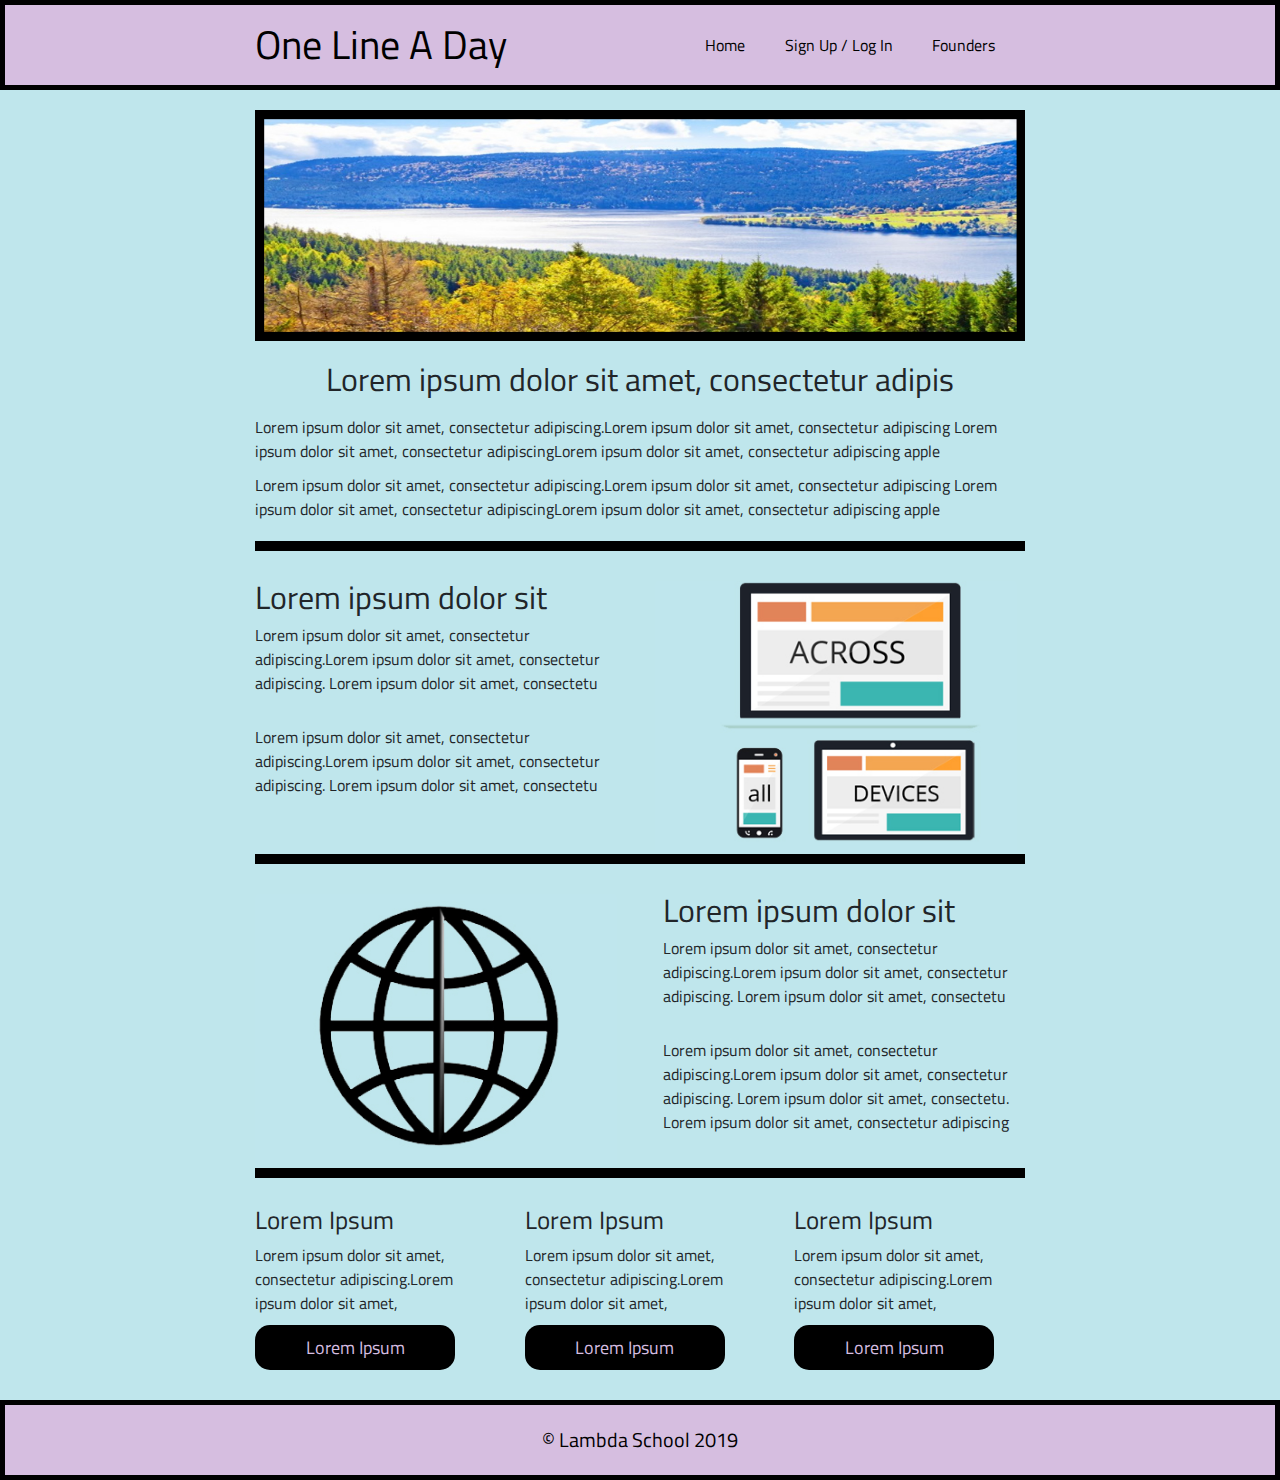
==== commit ab9a0df3: "MASSIVE PROGRESS DAY 1" ====
--- a/index.html
+++ b/index.html
@@ -3,7 +3,7 @@
 <html lang="en">
 
 <head>
-      <title>Safe Space</title>
+      <title>One Line A Day</title>
       <meta charset="utf-8">
       <meta name="viewport" content="width=device-width, initial-scale=1, user-scalable=no" />
       <link rel="stylesheet" href="https://stackpath.bootstrapcdn.com/bootstrap/4.3.1/css/bootstrap.min.css"
@@ -28,10 +28,10 @@
 <body>
       <header class="main-navigation">
             <div class="container nav-container">
-                  <h1 class="logo-heading">Safe Space</h1>
+                  <h1 class="logo-heading">One Line A Day </h1>
                   <nav class="nav">
                         <a class="nav-link" href="#">Home</a>
-                        <a class="nav-link" href="http://safespace.app.lambdaschool.me">Sign Up / Log In</a>
+                        <a class="nav-link" href="#">Sign Up / Log In</a>
                         <a class="nav-link" href="founders.html">Founders</a>
                   </nav>
             </div>
@@ -40,26 +40,26 @@
       <div class="container home">
             <header class="intro">
                   <img src="img/Support-Tree.jpg" alt="Encouraging Tree Banner">
-                  <h2>Daily Support In The Fight For Mental Health</h2>
+                  <h2>Lorem ipsum dolor sit amet, consectetur adipis</h2>
+
                   </br>
-                  <p>Faced with the problem of rising rates in mental illness, depression, and anxiety, Lambda School
-                        organized a team to carry out the creation of a possible solution. This has lead to the creation
-                        of our program, Safe Space.</p>
-                  <p>Through the use of customizable, personally tailored messages, power is given back to the user to
-                        fight
-                        back against the swarm of negativity. An arsenal of supportive messages and gentle reminders are
-                        on their way.</p>
+                  <p>Lorem ipsum dolor sit amet, consectetur adipiscing.Lorem ipsum dolor sit amet, consectetur adipiscing
+                        Lorem ipsum dolor sit amet, consectetur adipiscingLorem ipsum dolor sit amet, consectetur adipiscing apple
+                  </p>
+                  <p>Lorem ipsum dolor sit amet, consectetur adipiscing.Lorem ipsum dolor sit amet, consectetur adipiscing
+                        Lorem ipsum dolor sit amet, consectetur adipiscingLorem ipsum dolor sit amet, consectetur adipiscing apple
+                  </p>
             </header>
 
             <section class="content-section">
                   <div class="text-content">
-                        <h2>The Help You Need Most</h2>
-                        <p>Safe Space has been designed with the user in mind, providing them the tools to retake control 
-                              over their illness and feel empowered.</p>
+                        <h2>Lorem ipsum dolor sit</h2>
+                        <p>Lorem ipsum dolor sit amet, consectetur adipiscing.Lorem ipsum dolor sit amet, consectetur adipiscing.
+                              Lorem ipsum dolor sit amet, consectetu</p>
                         </br>
                         </br>
-                        <p>At any time of day, whether you operate on a mobile device, tablet, or desktop, the 
-                              supportive messages you design through our app will always reach you.</p>
+                        <p>Lorem ipsum dolor sit amet, consectetur adipiscing.Lorem ipsum dolor sit amet, consectetur adipiscing.
+                                    Lorem ipsum dolor sit amet, consectetu</p>
                   </div>
 
                   <div class="text-content">
@@ -73,33 +73,33 @@
                   </div>
 
                   <div class="text-content">
-                        <h2>You Are Not Alone</h2>
-                        <p>At just a push of a button, you are one *beep*, one *notification*, one *scroll* away from getting that 
-                              extra courage to survive the day.</p>
+                        <h2>Lorem ipsum dolor sit</h2>
+                        <p>Lorem ipsum dolor sit amet, consectetur adipiscing.Lorem ipsum dolor sit amet, consectetur adipiscing.
+                                    Lorem ipsum dolor sit amet, consectetu</p>
                         </br>
                         </br>
-                        <p>Anticipating a stressful weekend? Prepare your messages in advance using our delayed sending feature.
-                              Customize the messages yourself or choose from one of our premade text packages below!</p>
+                        <p>Lorem ipsum dolor sit amet, consectetur adipiscing.Lorem ipsum dolor sit amet, consectetur adipiscing.
+                                    Lorem ipsum dolor sit amet, consectetu. Lorem ipsum dolor sit amet, consectetur adipiscing</p>
                   </div>
             </section>
 
             <section class="content-pick">
                   <div class="destination">
-                        <h4>Personal Support</h4>
-                        <p>Whether you're stressed or just want a helping reminder. Safe Space allows the user to customize each message.</p>
-                        <div class="btn">Let's Get Started!</div>
+                        <h4>Lorem Ipsum</h4>
+                        <p>Lorem ipsum dolor sit amet, consectetur adipiscing.Lorem ipsum dolor sit amet,</p>
+                        <div class="btn">Lorem Ipsum</div>
                   </div>
 
                   <div class="destination">
-                        <h4>Depression Support</h4>
-                        <p>For days where everything feels bleak and overwhelming; relax and let our premade messages give you encouragement.</p>
-                        <div class="btn">View Our Messages</div>
+                              <h4>Lorem Ipsum</h4>
+                        <p>Lorem ipsum dolor sit amet, consectetur adipiscing.Lorem ipsum dolor sit amet,</p>
+                        <div class="btn">Lorem Ipsum</div>
                   </div>
 
                   <div class="destination">
-                        <h4>Anxiety Support</h4>
-                        <p>When everything is in chaos and you need help to slow down, choose our premade messages to feel safe and secured.</p>
-                        <div class="btn">View Our Messages</div>
+                              <h4>Lorem Ipsum</h4>
+                        <p>Lorem ipsum dolor sit amet, consectetur adipiscing.Lorem ipsum dolor sit amet,</p>
+                        <div class="btn">Lorem Ipsum</div>
                   </div>
             </section>
       </div>
--- a/css/index.css
+++ b/css/index.css
@@ -1,4 +1,3 @@
-/* -- */
 /* http://meyerweb.com/eric/tools/css/reset/ 
    v2.0 | 20110126
    License: none (public domain)
@@ -176,15 +175,14 @@
     margin: 0 5%;
   }
 }
-/* -- */
 .main-navigation {
   width: 100%;
   height: 90px;
-  background: #173a3e;
-  border-top: 5px solid #e0bd6b;
-  border-bottom: 5px solid #e0bd6b;
-  border-left: 5px solid #e0bd6b;
-  border-right: 5px solid #e0bd6b;
+  background: #d6bee0;
+  border-top: 5px solid black;
+  border-bottom: 5px solid black;
+  border-left: 5px solid black;
+  border-right: 5px solid black;
   position: fixed;
 }
 .main-navigation .nav-container {
@@ -201,7 +199,7 @@
   }
 }
 .main-navigation .nav-container .logo-heading {
-  color: white;
+  color: black;
 }
 @media (max-width: 500px) {
   .main-navigation .nav-container .logo-heading {
@@ -221,27 +219,26 @@
 }
 .main-navigation .nav-container .nav a {
   font-size: 1.6rem;
-  color: #ffffff;
+  color: black;
   text-decoration: none;
 }
 .footer {
   width: 100%;
-  border-top: 5px solid #e0bd6b;
-  border-bottom: 5px solid #e0bd6b;
-  border-left: 5px solid #e0bd6b;
-  border-right: 5px solid #e0bd6b;
-  background: #173a3e;
+  border-top: 5px solid black;
+  border-bottom: 5px solid black;
+  border-left: 5px solid black;
+  border-right: 5px solid black;
+  background: #d6bee0;
 }
 .footer p {
   text-align: center;
-  color: #ffffff;
   font-size: 2rem;
   padding: 20px;
-  color: white;
+  color: black;
 }
 .home .intro {
   padding: 90px 0 10px;
-  border-bottom: 10px solid #e0bd6b;
+  border-bottom: 10px solid black;
 }
 .home .intro img {
   max-width: 100%;
@@ -257,7 +254,7 @@
   display: flex;
   flex-wrap: wrap;
   justify-content: space-between;
-  border-bottom: 10px solid #e0bd6b;
+  border-bottom: 10px solid black;
 }
 .home .content-section .text-content {
   width: 48%;
@@ -288,7 +285,7 @@
   }
 }
 .home .inverse-content {
-  border-bottom: 10px solid #e0bd6b;
+  border-bottom: 10px solid black;
 }
 .home .inverse-content .text-content {
   padding-left: 1%;
@@ -348,8 +345,8 @@
   align-items: center;
   width: 200px;
   height: 45px;
-  background-color: #173a3e;
-  color: #e0bd6b;
+  background-color: black;
+  color: #d6bee0;
   cursor: pointer;
   font-size: 1.8rem;
 }
@@ -359,8 +356,8 @@
   }
 }
 .home .content-pick .destination .btn:hover {
-  background: #e0bd6b;
-  color: #173a3e;
+  background: #d6bee0;
+  color: black;
 }
 .home .content-pick2 {
   padding-top: 30px;
@@ -391,8 +388,8 @@
   align-items: center;
   width: 200px;
   height: 45px;
-  background-color: #173a3e;
-  color: #e0bd6b;
+  background-color: black;
+  color: #d6bee0;;
   cursor: pointer;
   font-size: 1.8rem;
 }
@@ -402,9 +399,10 @@
   }
 }
 .home .content-pick2 .destination2 .btn:hover {
-  background: #e0bd6b;
-  color: #173a3e;
+  background: #d6bee0;;
+  color: black;
 }
 body {
-  background-color: #e6e6e6;
-}
+  background-color: #bfe6ec;
+}
+/* -- */ 
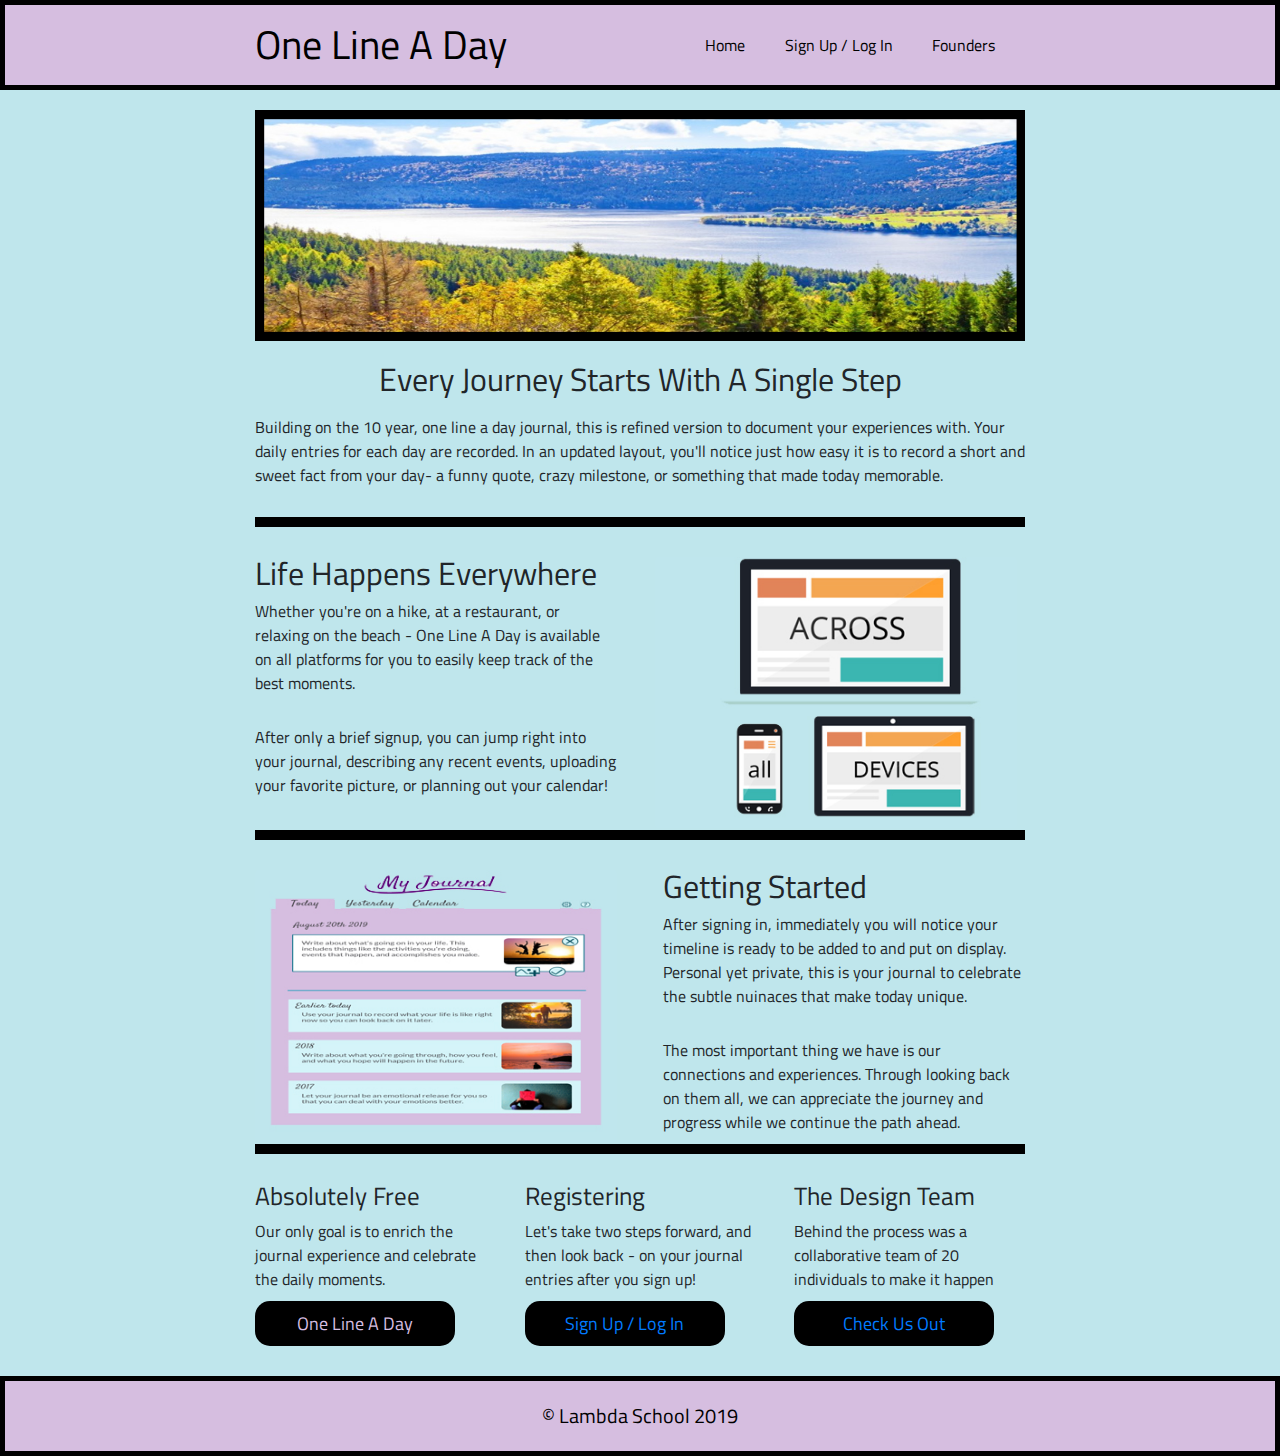
==== commit 93e2685c: "Update" ====
--- a/index.html
+++ b/index.html
@@ -31,7 +31,7 @@
                   <h1 class="logo-heading">One Line A Day </h1>
                   <nav class="nav">
                         <a class="nav-link" href="#">Home</a>
-                        <a class="nav-link" href="#">Sign Up / Log In</a>
+                        <a class="nav-link" href=" https://one-line-a-day.now.sh/">Sign Up / Log In</a>
                         <a class="nav-link" href="founders.html">Founders</a>
                   </nav>
             </div>
@@ -40,26 +40,25 @@
       <div class="container home">
             <header class="intro">
                   <img src="img/Support-Tree.jpg" alt="Encouraging Tree Banner">
-                  <h2>Lorem ipsum dolor sit amet, consectetur adipis</h2>
+                  <h2>Every Journey Starts With A Single Step</h2>
 
                   </br>
-                  <p>Lorem ipsum dolor sit amet, consectetur adipiscing.Lorem ipsum dolor sit amet, consectetur adipiscing
-                        Lorem ipsum dolor sit amet, consectetur adipiscingLorem ipsum dolor sit amet, consectetur adipiscing apple
+                  <p>Building on the 10 year, one line a day journal, this is refined version to document your experiences with. 
+                        Your daily entries for each day are recorded. In an updated layout, you'll notice just how easy it is
+                        to record a short and sweet fact from your day- a funny quote, crazy milestone, or something that made today memorable.
                   </p>
-                  <p>Lorem ipsum dolor sit amet, consectetur adipiscing.Lorem ipsum dolor sit amet, consectetur adipiscing
-                        Lorem ipsum dolor sit amet, consectetur adipiscingLorem ipsum dolor sit amet, consectetur adipiscing apple
-                  </p>
+            </br>
             </header>
 
             <section class="content-section">
                   <div class="text-content">
-                        <h2>Lorem ipsum dolor sit</h2>
-                        <p>Lorem ipsum dolor sit amet, consectetur adipiscing.Lorem ipsum dolor sit amet, consectetur adipiscing.
-                              Lorem ipsum dolor sit amet, consectetu</p>
+                        <h2>Life Happens Everywhere</h2>
+                        <p>Whether you're on a hike, at a restaurant, or relaxing on the beach - One Line A Day is available
+                              on all platforms for you to easily keep track of the best moments.</p>
                         </br>
                         </br>
-                        <p>Lorem ipsum dolor sit amet, consectetur adipiscing.Lorem ipsum dolor sit amet, consectetur adipiscing.
-                                    Lorem ipsum dolor sit amet, consectetu</p>
+                        <p>After only a brief signup, you can jump right into your journal, describing any recent events,
+                              uploading your favorite picture, or planning out your calendar!</p>
                   </div>
 
                   <div class="text-content">
@@ -73,33 +72,33 @@
                   </div>
 
                   <div class="text-content">
-                        <h2>Lorem ipsum dolor sit</h2>
-                        <p>Lorem ipsum dolor sit amet, consectetur adipiscing.Lorem ipsum dolor sit amet, consectetur adipiscing.
-                                    Lorem ipsum dolor sit amet, consectetu</p>
+                        <h2>Getting Started</h2>
+                        <p>After signing in, immediately you will notice your timeline is ready to be added to and put on display. Personal yet private, this is 
+                              your journal to celebrate the subtle nuinaces that make today unique.</p>
                         </br>
                         </br>
-                        <p>Lorem ipsum dolor sit amet, consectetur adipiscing.Lorem ipsum dolor sit amet, consectetur adipiscing.
-                                    Lorem ipsum dolor sit amet, consectetu. Lorem ipsum dolor sit amet, consectetur adipiscing</p>
+                        <p>The most important thing we have is our connections and experiences. Through looking back on them all, 
+                              we can appreciate the journey and progress while we continue the path ahead.</p>
                   </div>
             </section>
 
             <section class="content-pick">
                   <div class="destination">
-                        <h4>Lorem Ipsum</h4>
-                        <p>Lorem ipsum dolor sit amet, consectetur adipiscing.Lorem ipsum dolor sit amet,</p>
-                        <div class="btn">Lorem Ipsum</div>
+                              <h4>Absolutely Free</h4>
+                        <p>Our only goal is to enrich the journal experience and celebrate the daily moments.</p>
+                        <div class="btn">One Line A Day</div>
                   </div>
 
                   <div class="destination">
-                              <h4>Lorem Ipsum</h4>
-                        <p>Lorem ipsum dolor sit amet, consectetur adipiscing.Lorem ipsum dolor sit amet,</p>
-                        <div class="btn">Lorem Ipsum</div>
+                              <h4>Registering</h4>
+                        <p>Let's take two steps forward, and then look back - on your journal entries after you sign up!</p>
+                        <div class="btn"><a href=" https://one-line-a-day.now.sh/">Sign Up / Log In</a></div>
                   </div>
 
                   <div class="destination">
-                              <h4>Lorem Ipsum</h4>
-                        <p>Lorem ipsum dolor sit amet, consectetur adipiscing.Lorem ipsum dolor sit amet,</p>
-                        <div class="btn">Lorem Ipsum</div>
+                              <h4>The Design Team</h4>
+                        <p>Behind the process was a collaborative team of 20 individuals to make it happen</p>
+                        <div class="btn"><a href="founders.html">Check Us Out</a></div>
                   </div>
             </section>
       </div>
